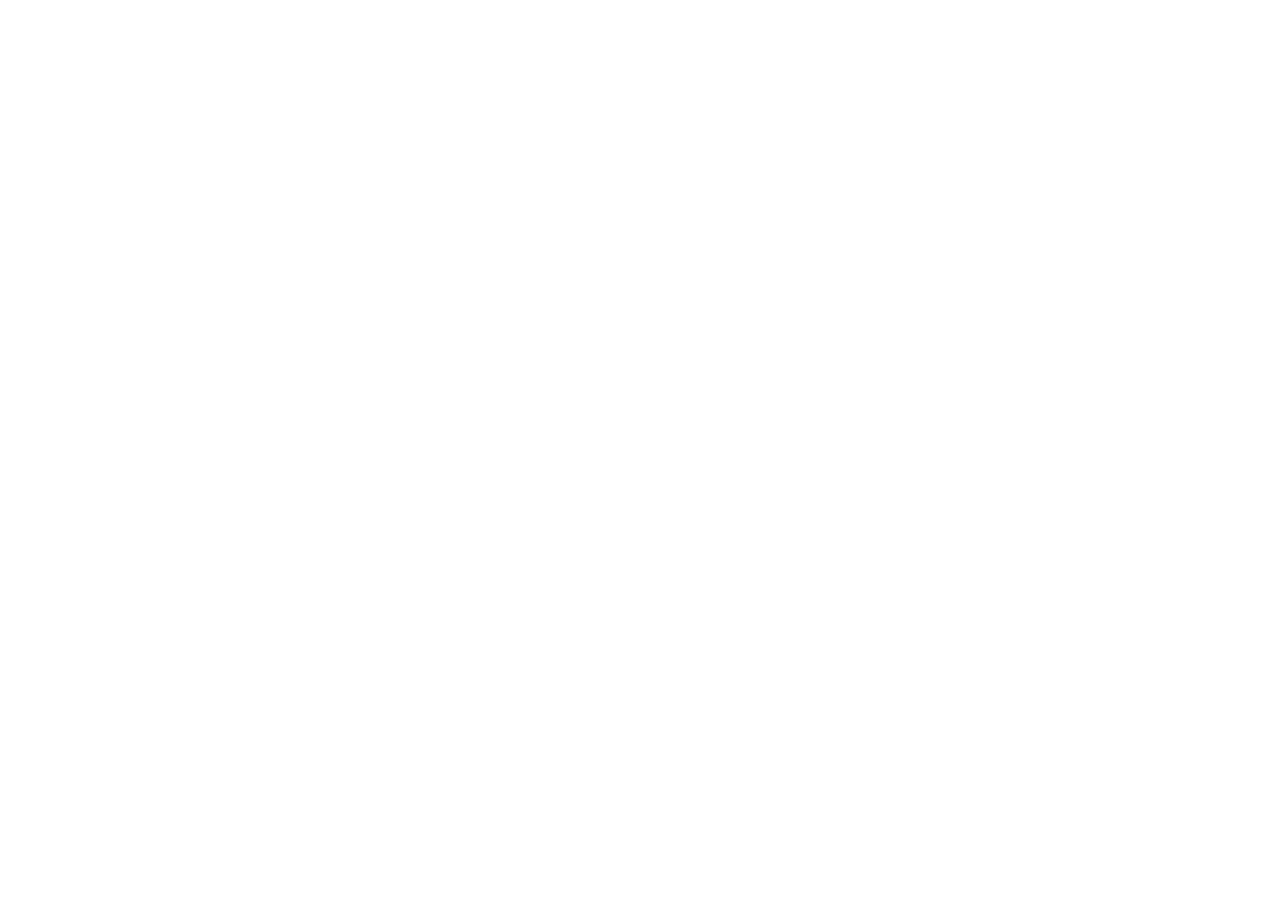
==== index.html @ 86120441 "still having a proplem to use input value" ====
<!DOCTYPE html>

<html>

<head> 

<link rel="stylesheet" href="style.css">
<script
  src="https://code.jquery.com/jquery-3.5.1.min.js"
  integrity="sha256-9/aliU8dGd2tb6OSsuzixeV4y/faTqgFtohetphbbj0="
  crossorigin="anonymous"></script>

</head>



<body>
	<h1 id = "gamer"> h1 <h1>
        
       
<script src="main.js"></script>
</body>


</html>
---- style.css ----
body {
	background-image:url(https://cache.desktopnexus.com/cropped-wallpapers/554/554834-1280x960-[DesktopNexus.com].jpg?st=yInus3DH5tdEAwQJ-ekCQQ&e=1601999140);
}

#header{
	color:white;
	text-align:center;
	font-size:600%;
}

#h2{
   color: #FAFD45;
   text-align:center;

}
h3{
	color:red;
	text-align:center;
}
h4{
	color:red;
	text-align:center;
}
#fdiv {
  color:black;
  width: 250px;
  border: 3px;
  padding: 30px;
  background: linear-gradient(to left, yellow, red);
  margin: auto;
}
#gamer{
	color:white;
}
#test{
	color:green;
}
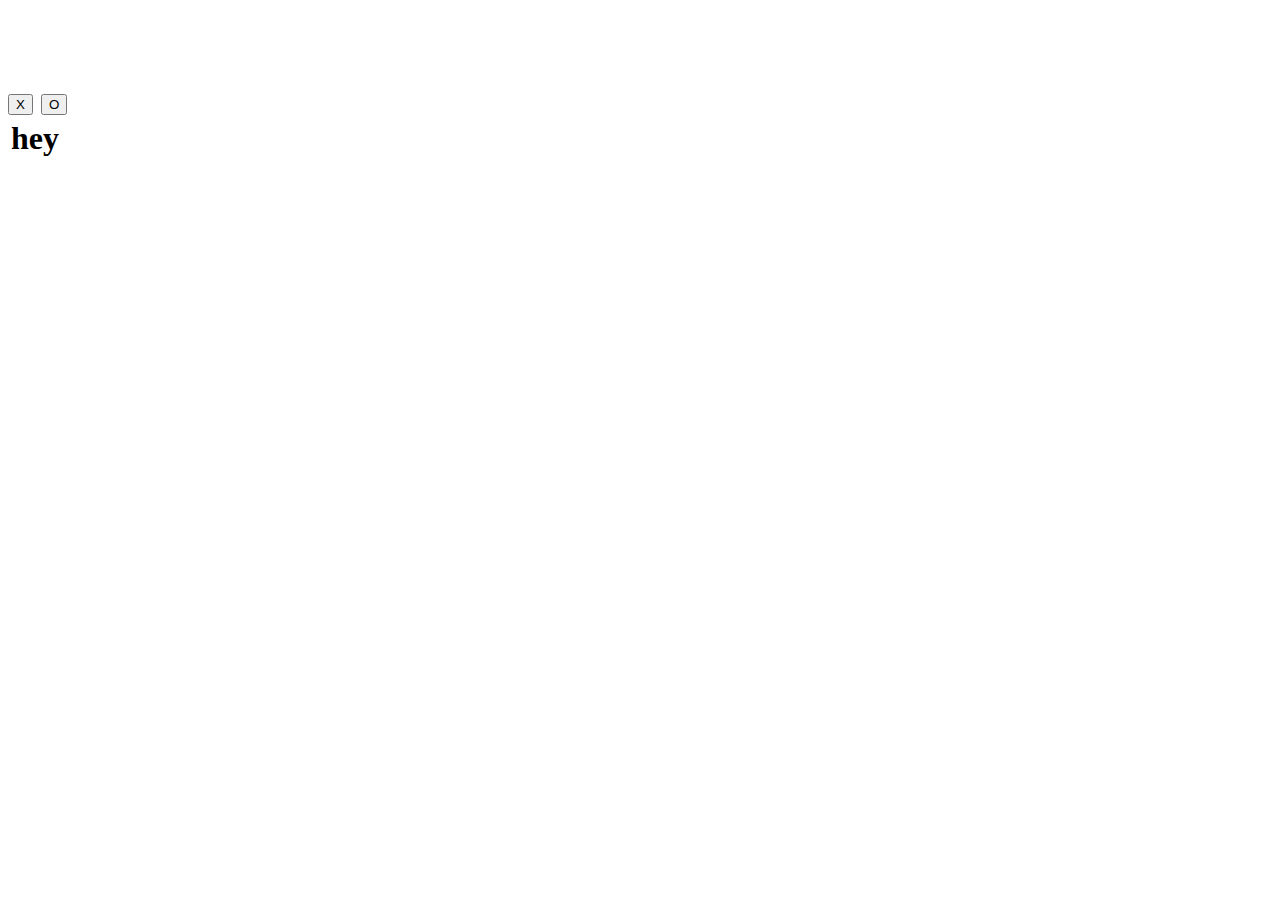
==== commit 4d4473bd: "change attr" ====
--- a/index.html
+++ b/index.html
@@ -19,7 +19,30 @@
 
 
 <body>
+	 <a href="pages/assign.html"></a>
 	<h1 id = "gamer"> h1 <h1>
+		<button id = "X" value= "X"> X </button>
+		<button id = "O"  value= "O"> O </button>
+		<table>
+		<tr> 
+			<td > hey </td>
+			<td id = "2"></td>
+			<td id = "3"></td>
+		</tr>
+		<tr> 
+			<td id = "4"></td>
+			<td id = "5"></td>
+			<td id = "6"></td>
+		</tr>
+		<tr> 
+			<td id = "7"></td>
+			<td id = "8"></td>
+			<td id = "9"></td>
+		</tr>
+
+
+
+		</table>
         
        
 <script src="main.js"></script>
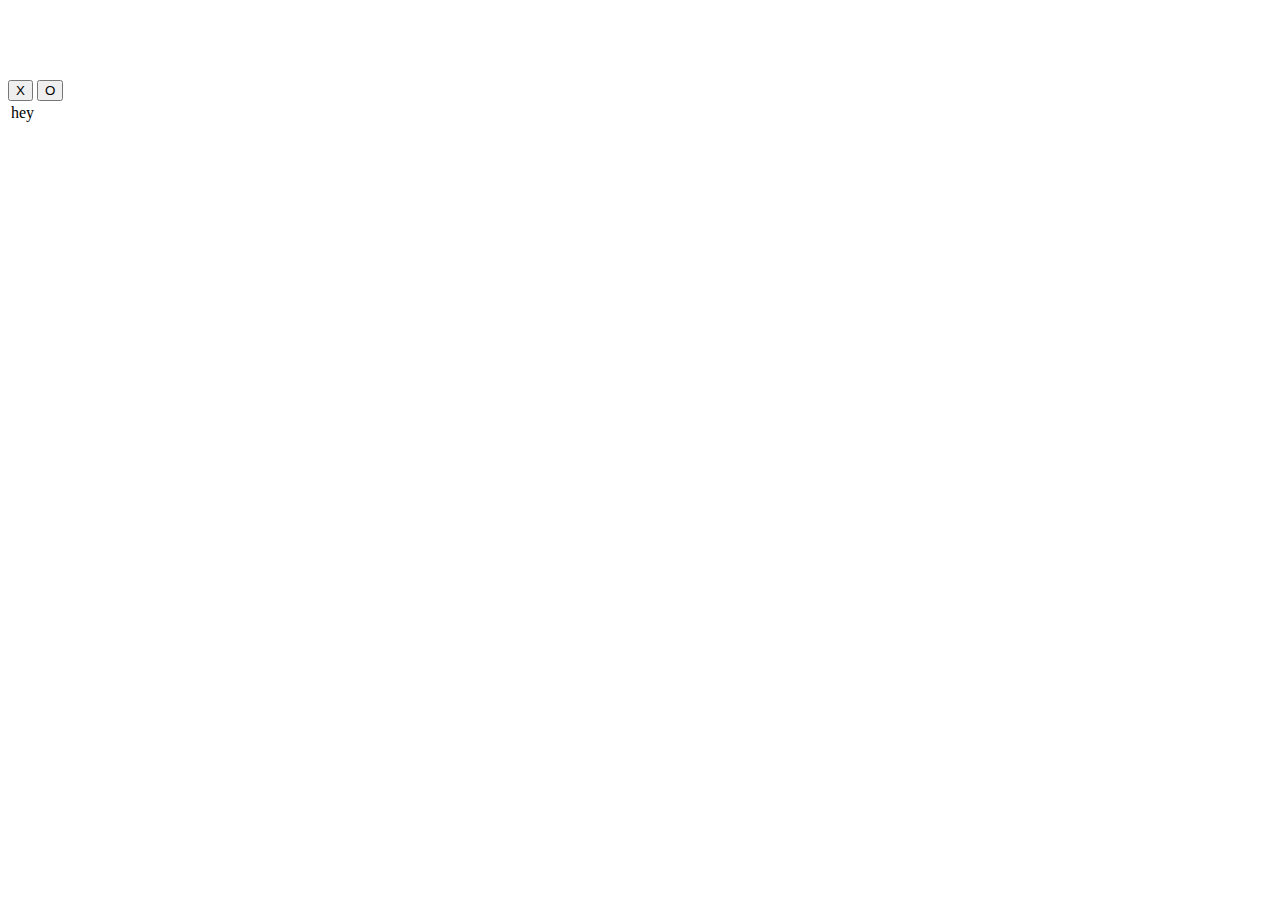
==== commit 5cc4cf97: "random input for computer player" ====
--- a/index.html
+++ b/index.html
@@ -21,13 +21,14 @@
 <body>
 	 <a href="pages/assign.html"></a>
 	<h1 id = "gamer"> h1 <h1>
+		<h2 id = "gamer"></h2>
 		<button id = "X" value= "X"> X </button>
 		<button id = "O"  value= "O"> O </button>
 		<table>
 		<tr> 
 			<td > hey </td>
-			<td id = "2"></td>
-			<td id = "3"></td>
+			<td ></td>
+			<td ></td>
 		</tr>
 		<tr> 
 			<td id = "4"></td>
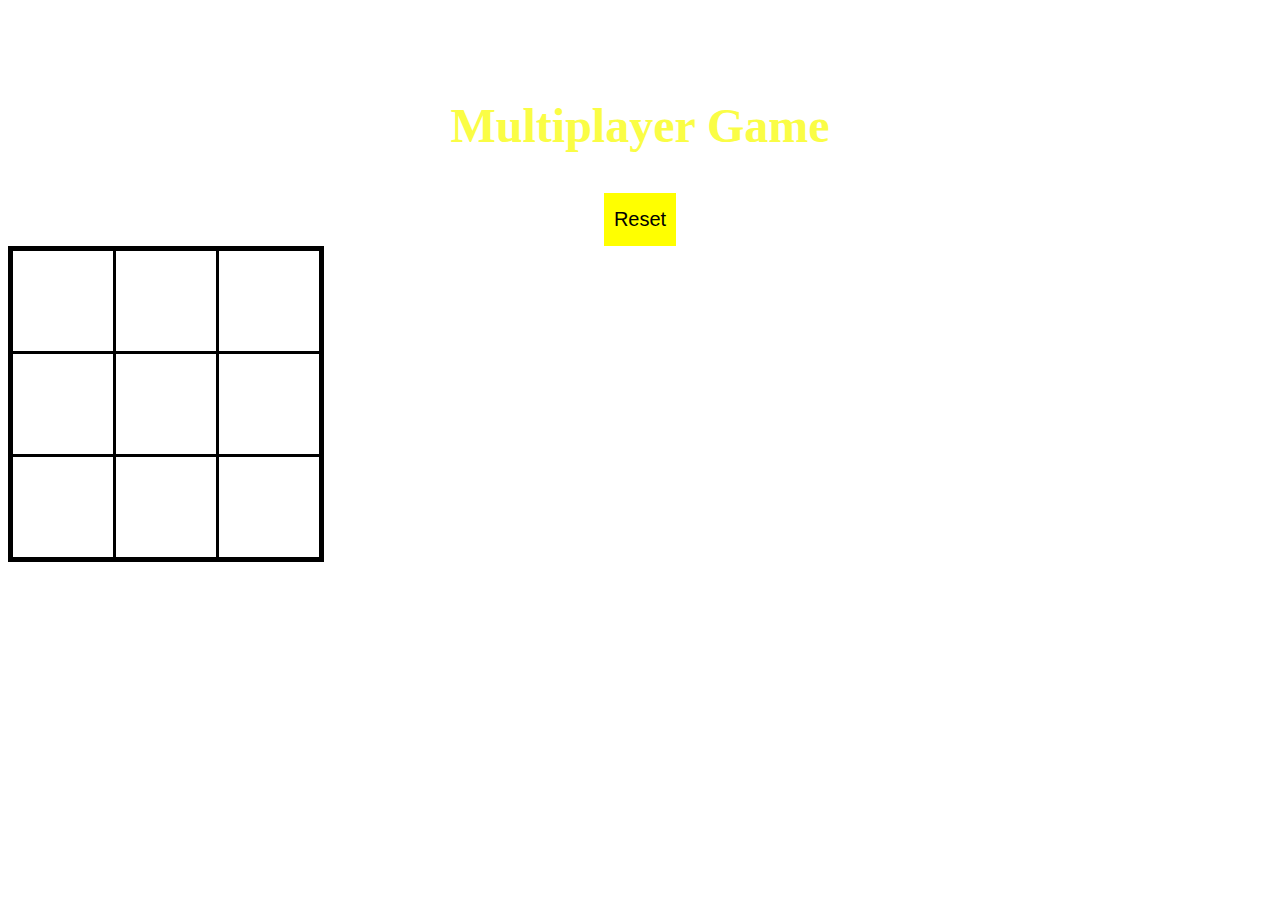
==== commit f7174777: "tic tac toe" ====
--- a/index.html
+++ b/index.html
@@ -18,33 +18,37 @@
 
 
 
-<body>
+<body id = "body">
 	 <a href="pages/assign.html"></a>
-	<h1 id = "gamer"> h1 <h1>
-		<h2 id = "gamer"></h2>
-		<button id = "X" value= "X"> X </button>
-		<button id = "O"  value= "O"> O </button>
-		<table>
+	<h1 id = "gamer"> Tic tac toe  ver#1 <h1>
+		<div id ="div">
+		
+		
+
+		<div id="div">
+		<h2 id = "h2"> Multiplayer Game</h2>
+		</div>
+		<table> <button id = "reset"> Reset </button>
 		<tr> 
-			<td > hey </td>
-			<td ></td>
-			<td ></td>
+			<td id="1" value = 1></td>
+			<td id="2" value = 2></td>
+			<td id="3" value = 3></td>
 		</tr>
 		<tr> 
-			<td id = "4"></td>
-			<td id = "5"></td>
-			<td id = "6"></td>
+			<td id = "4" value = 4></td>
+			<td id = "5" value = 5></td>
+			<td id = "6" value = 6></td>
 		</tr>
 		<tr> 
-			<td id = "7"></td>
-			<td id = "8"></td>
-			<td id = "9"></td>
+			<td id = "7" value = 7></td>
+			<td id = "8" value = 8></td>
+			<td id = "9" value = 9></td>
 		</tr>
 
 
 
 		</table>
-        
+        </div>
        
 <script src="main.js"></script>
 </body>
--- a/style.css
+++ b/style.css
@@ -27,15 +27,44 @@
 }
 #fdiv {
   color:black;
-  width: 250px;
+  width: 270px;
   border: 3px;
-  padding: 30px;
+  padding: 20px;
   background: linear-gradient(to left, yellow, red);
   margin: auto;
+  
 }
 #gamer{
 	color:white;
 }
 #test{
 	color:green;
+}
+table {
+
+	background:white;
+	border: 5px solid black;
+	border-collapse: collapse;
+	width:50%
+	margin-left:auto;
+	margin-right:auto;
+
+}
+td , tr {
+	border: solid black;
+	 padding: 50px;
+}
+
+#body{
+	text-align:center;
+}
+button{
+	 background-color: yellow ; 
+  border: none;
+  color: black;
+  padding: 15px 10px;
+  text-align: center;
+  text-decoration: none;
+  display: inline-block;
+  font-size: 20px;
 }